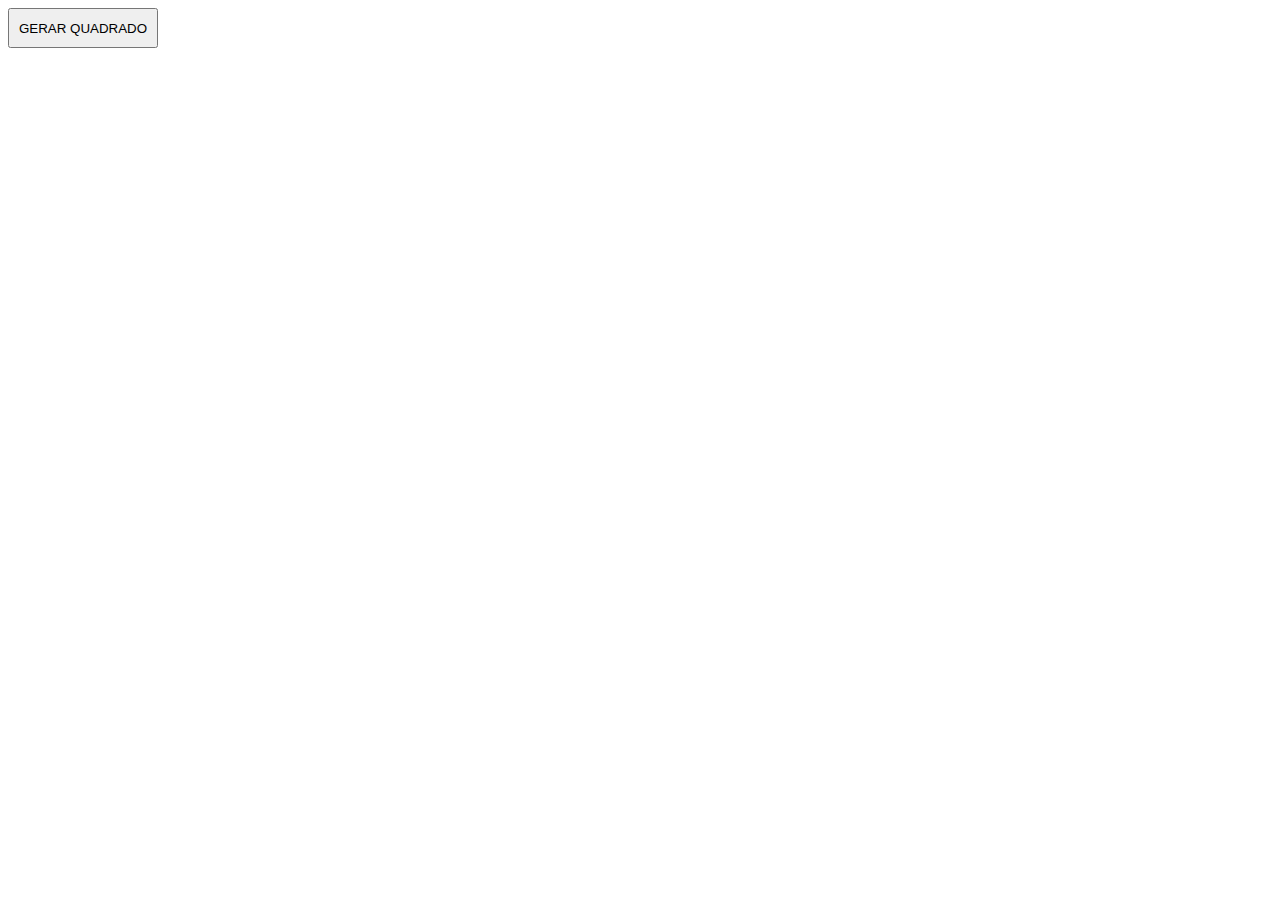
==== recuperacao2/questao17/index17.html @ ee2b8ea7 "rec2" ====
<!DOCTYPE html>
<html lang="pt-br">
<head>
    <meta charset="UTF-8">
    <meta http-equiv="X-UA-Compatible" content="IE=edge">
    <meta name="viewport" content="width=device-width, initial-scale=1.0">
    <script src="app17.js"></script>
    <title>Questão número 17</title>
</head>
<body>
    <button onClick="gerarBotao()" style="width: 150px; height: 40px;"> GERAR QUADRADO</button>
</body>
</html>
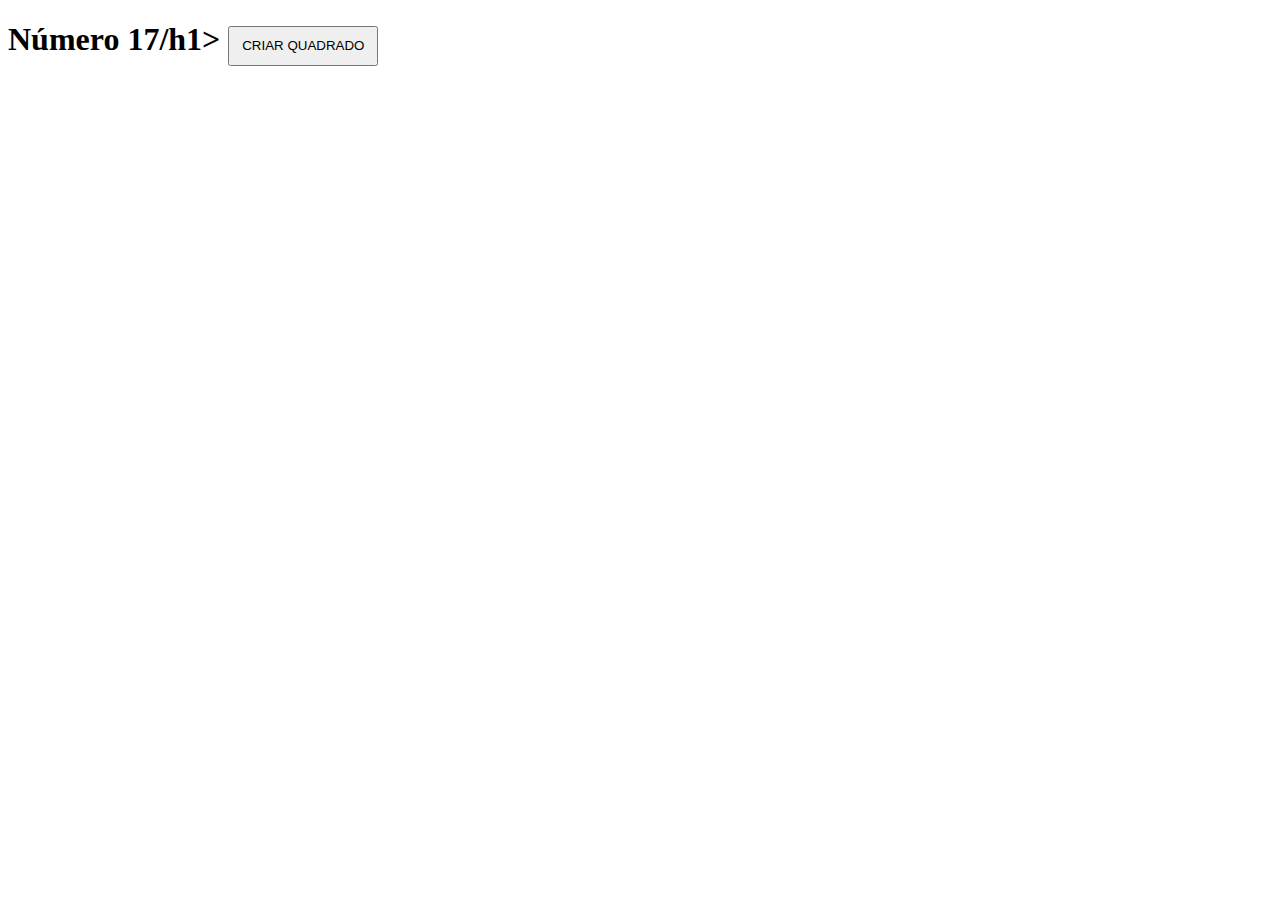
==== commit 41ebb8c2: "rec2" ====
--- a/recuperacao2/questao17/index17.html
+++ b/recuperacao2/questao17/index17.html
@@ -8,6 +8,7 @@
     <title>Questão número 17</title>
 </head>
 <body>
-    <button onClick="gerarBotao()" style="width: 150px; height: 40px;"> GERAR QUADRADO</button>
+    <h1> Número 17/h1>
+    <button onClick="botao()" style="width: 150px; height: 40px;"> CRIAR QUADRADO</button>
 </body>
-</html>+</html>
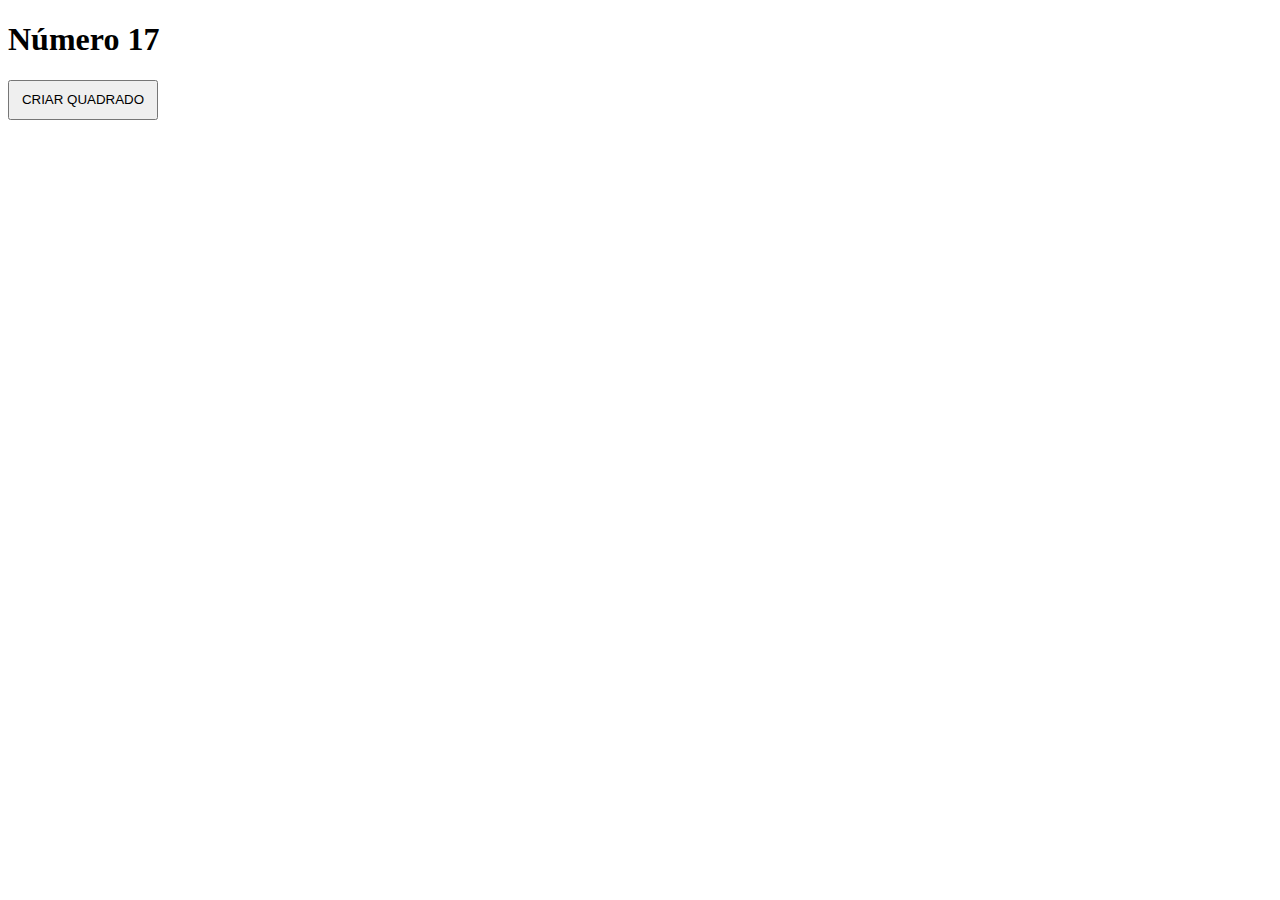
==== commit 43e42e5f: "rec2" ====
--- a/recuperacao2/questao17/index17.html
+++ b/recuperacao2/questao17/index17.html
@@ -8,7 +8,7 @@
     <title>Questão número 17</title>
 </head>
 <body>
-    <h1> Número 17/h1>
+    <h1> Número 17</h1>
     <button onClick="botao()" style="width: 150px; height: 40px;"> CRIAR QUADRADO</button>
 </body>
 </html>
